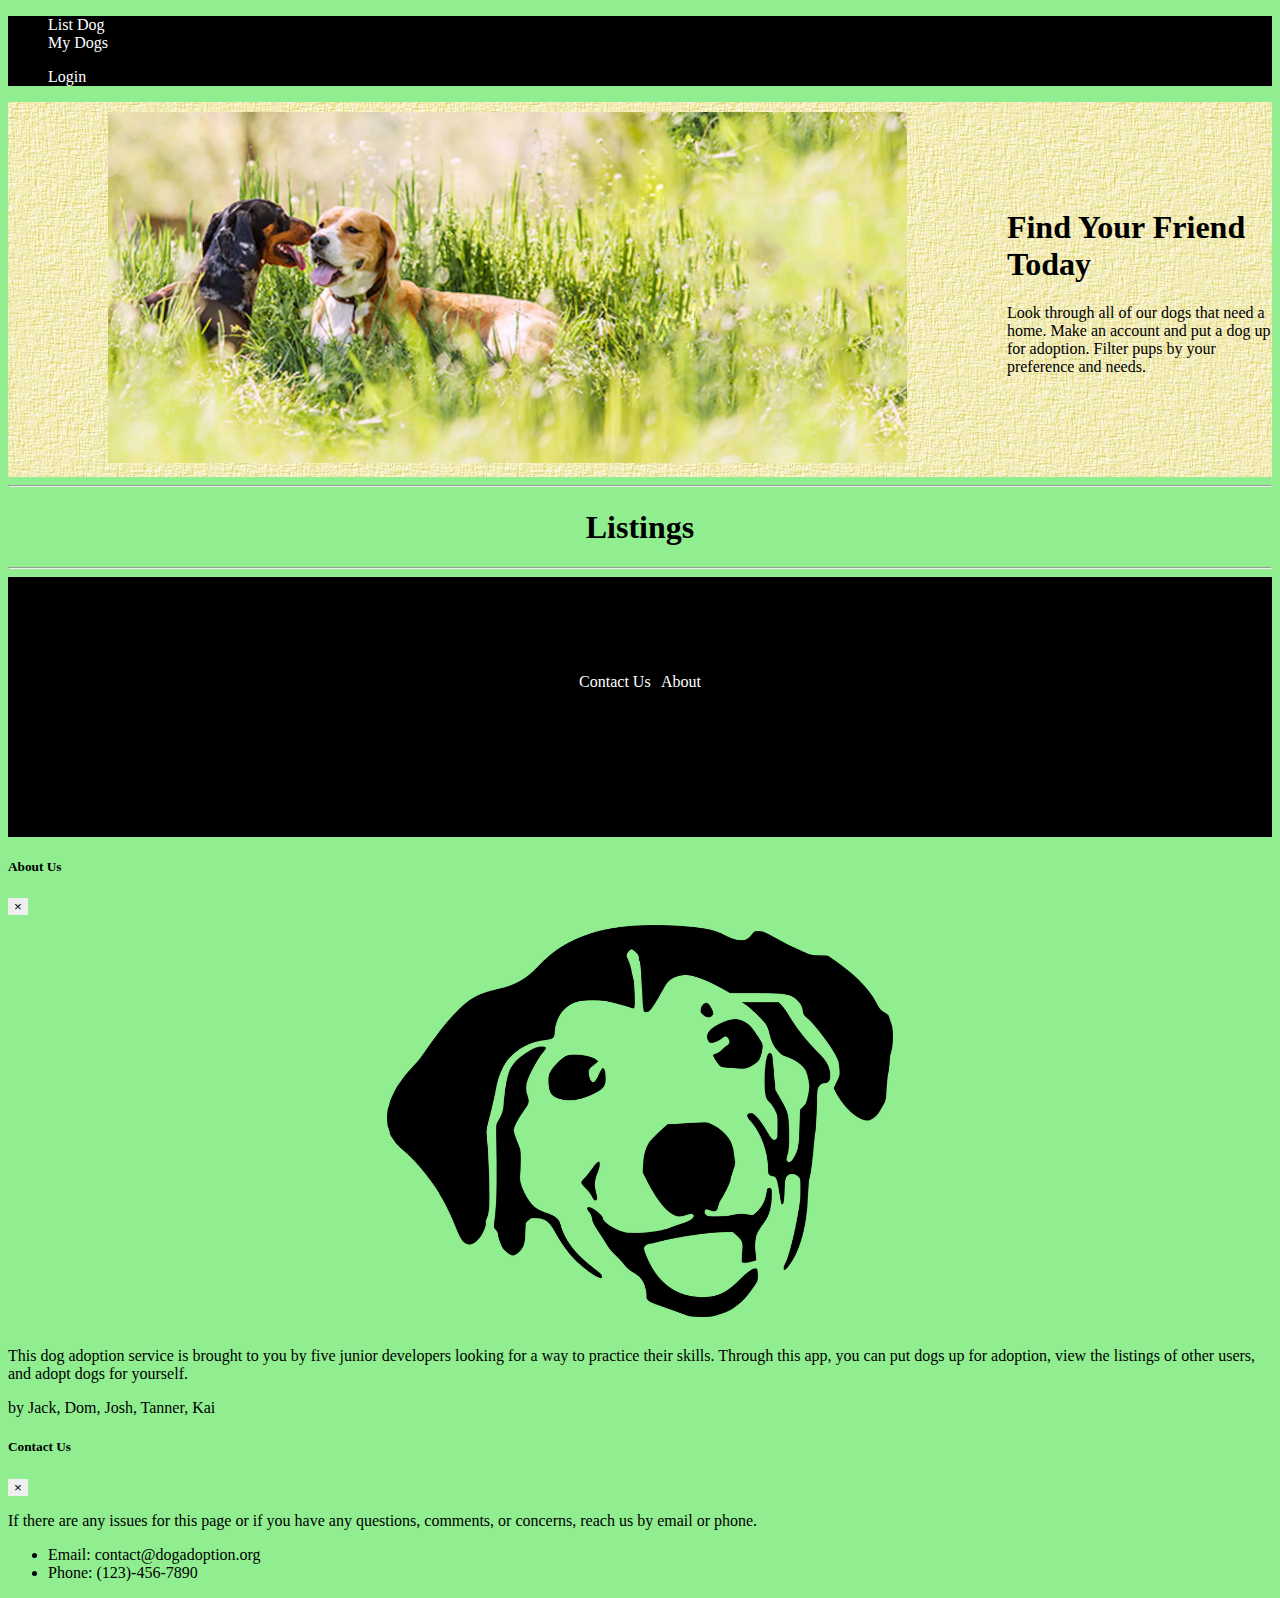
==== index.html @ e4545670 "Breed List Populated" ====
<!DOCTYPE html>
<html lang="en">

<head>
  <title>Dog Adoption</title>
  <link href="https://cdn.jsdelivr.net/npm/bootstrap@5.1.3/dist/css/bootstrap.min.css" rel="stylesheet"
    integrity="sha384-1BmE4kWBq78iYhFldvKuhfTAU6auU8tT94WrHftjDbrCEXSU1oBoqyl2QvZ6jIW3" crossorigin="anonymous">
  <link rel="stylesheet" href="assets/css/style.css">
  <script src="https://code.jquery.com/jquery-3.2.1.slim.min.js"
    integrity="sha384-KJ3o2DKtIkvYIK3UENzmM7KCkRr/rE9/Qpg6aAZGJwFDMVNA/GpGFF93hXpG5KkN"
    crossorigin="anonymous"></script>
  <script src="https://cdnjs.cloudflare.com/ajax/libs/popper.js/1.12.9/umd/popper.min.js"
    integrity="sha384-ApNbgh9B+Y1QKtv3Rn7W3mgPxhU9K/ScQsAP7hUibX39j7fakFPskvXusvfa0b4Q"
    crossorigin="anonymous"></script>
  <script src="https://maxcdn.bootstrapcdn.com/bootstrap/4.0.0/js/bootstrap.min.js"
    integrity="sha384-JZR6Spejh4U02d8jOt6vLEHfe/JQGiRRSQQxSfFWpi1MquVdAyjUar5+76PVCmYl"
    crossorigin="anonymous"></script>
</head>

<body>

  <!--Nav Bar-->
  <nav class="navbar navbar-expand-lg">
    <div class="collapse navbar-collapse" id="navbarSupportedContent">
      <ul class="navbar-nav mr-auto">
        <li class="nav-item">
          <a class="nav-link" onclick="toggleHidableSections('dog-registration')">List Dog</a>
        </li>
        <li class="nav-item">
          <a class="nav-link" onclick="revealMyDogs()">My Dogs</a>
        </li>
      </ul>
      <div class="collapse navbar-collapse justify-content-end" id="navbarSupportedContent">
        <ul class="navbar-nav ">
          <li class="nav-item">
            <a class="nav-link" id="nav-login-btn" onclick="toggleHidableSections('login-stuff')">Login</a>
          </li>
        </ul>
      </div>
    </div>
  </nav>

  <!-- Login Form -->
  <section class="row hidable" id="login-stuff">

    <div class="span6">
      <div class="form-signin">
        <h2 class="form-signin-heading">Please sign in</h2>
        <input type="text" class="input-block-level" placeholder="User Name" id="username">
        <input type="password" class="input-block-level" placeholder="Password" id="password">
        <button class="btn btn-large btn-primary" id="loginButton" id="changeColor">Sign in</button>
      </div>
    </div>
    <!--name, username, email, phone, password-->
    <div class="span6">
      <div class="form-signin">
        <h2 class="form-signin-heading">Or Register a new Account</h2>
        <label for="enterUsername" class="sr-only"></label>
        <input type="text" class="input-block-level" placeholder="User Name*" id="enterUsername">
        <label for="inputPassword" class="sr-only"></label>
        <input type="password" class="input-block-level" placeholder="Password*" id="enterPassword">
        <label for="inputName" class="sr-only"></label>
        <input type="text" class="input-block-level" placeholder="Display Name" id="enterName">
        <label for="inputEmail" class="sr-only"></label>
        <input type="email" class="input-block-level" placeholder="Email address*" id="enterEmail">
        <label for="inputPhone" class="sr-only"></label>
        <input type="text" class="input-block-level" placeholder="Phone Number" id="enterPhoneNumber">
        <button class="btn btn-large btn-primary" id="button2">Register</button>
      </div>
    </div>
  </section>

  <!-- Register new dog (add dog you own or list for adoption) -->
  <section class="hidable" id="dog-registration">
    <div class="container">
      <div class="row">
        <div class="col-md-12">
          <h1>Register a new dog</h1>
          <div class="form-group">
            <label for="dogName">Dog Name</label>
            <input type="text" class="form-control" id="dogName" placeholder="Enter dog name">
          </div>
          <div class="form-group">
            <label for="dog-breed">Dog Breed</label>
            <div>
              <select id="dog-breed" class="dropdown">
              </select>
            </div>
          </div>
          <div class="form-group">
            <label for="dogAge">Dog Age</label>
            <input type="date" class="form-control" id="dogAge" placeholder="Enter dog age">
          </div>
          <div class="form-group">
            <label for="sex">Dog Gender</label>
            <div id="dogGender">
              M <input type="radio" value="M" name="sex" />
              F <input type="radio" value="F" name="sex" />
            </div>
          </div>
          <div class="form-group">
            <label for="vaccinated">Vaccinated</label>
            <input type="checkbox" id="vaccinated" />
          </div>

          <div class="form-group">
            <label for="size">Size</label>
            <div>
              <div>
                Small (Up to 15 lbs) <input type="radio" value="1" name="size" />
              </div>
              <div>
                Medium (Up to 25 lbs) <input type="radio" value="2" name="size" />
              </div>
              <div>
                Large (Up to 35 lbs) <input type="radio" value="3" name="size" />
              </div>
            </div>
          </div>

          <button class="btn btn-primary" onclick="listDog()">List Dog</button>

  </section>

  <!-- My Dogs -->
  <section class="hidable" id="my-dogs">
  </section>

  <!--Hero Image-->
  <div class="container-fluid">
    <div class="row hero">
      <div class="col-md-8">
        <center>
          <img src="assets/media/hero.jpg" alt="Dogs playing together" style="max-width: 80%;">
        </center>
      </div>
      <div class="col-md-4">
        <h1>Find Your Friend Today</h1>
        <p>
          Look through all of our dogs that need a home. Make an account and put a dog up for adoption.
          Filter pups by your preference and needs.
        </p>
      </div>
    </div>
  </div>
  <hr>

  <!--Dog Cards-->
  <h1>
    <center id="page-title">
      Listings
    </center>
  </h1>

  <div id="cards" class="row cardBox"></div>
  <hr>

  <!--Social Media Links-->
  <div class="socialMedia">
    <a href="" data-toggle="modal" data-target="#contactUs"> Contact Us </a>|<a href="" data-toggle="modal"
      data-target="#aboutUs"> About </a>
    <p>&#169 2022</p>
  </div>

  <!-- About Modal -->
  <div class="modal fade" id="aboutUs" tabindex="-1" role="dialog" aria-hidden="true">
    <div class="modal-dialog" role="document">
      <div class="modal-content">
        <div class="modal-header">
          <h5 class="modal-title">About Us</h5>
          <button type="button" class="close" data-dismiss="modal" aria-label="Close">
            <span aria-hidden="true">&times;</span>
          </button>
        </div>
        <div class="modal-body">
          <center>
            <img src="assets/media/dog_icon.png" alt="Dog smiling" width="40%;">
          </center>
          <p>This dog adoption service is brought to you by five junior developers looking for a way to practice their
            skills. Through this app, you can put dogs up for adoption, view the listings of other users, and adopt dogs
            for yourself.</p>
          <p>by Jack, Dom, Josh, Tanner, Kai</p>
        </div>
      </div>
    </div>
  </div>

  <!-- Contact Us Modal -->
  <div class="modal fade" id="contactUs" tabindex="-1" role="dialog" aria-labelledby="contactUs" aria-hidden="true">
    <div class="modal-dialog" role="document">
      <div class="modal-content">
        <div class="modal-header">
          <h5 class="modal-title" id="ContactUs">Contact Us</h5>
          <button type="button" class="close" data-dismiss="modal" aria-label="Close">
            <span aria-hidden="true">&times;</span>
          </button>
        </div>
        <div class="modal-body">
          <p>If there are any issues for this page or if you have any questions, comments, or concerns, reach us by
            email or phone.</p>
          <ul>
            <li>Email: contact@dogadoption.org</li>
            <li>Phone: (123)-456-7890</li>
          </ul>
        </div>
      </div>
    </div>
  </div>


</body>
<script src="assets/js/login.js"></script>
<script src="assets/js/app.js"></script>
<script src="assets/js/myDogs.js"></script>
<script src="assets/js/adoption_form.js"></script>

</html>
---- assets/css/style.css ----
body {
  background-color: lightgreen;
}

img {
  padding: 10px;
}

#my-dogs {
  display: flex;
  flex-wrap: wrap;
}

.hero {
  background-image: url(../media/yellowTexture.jpg);
  background-repeat: repeat;
  display: flex;
}

.hero > .col-md-4 {
  margin: auto;
}

.card {
  margin: 1rem;
}

.card-text {
  margin: 0;
}

.adoptMe {
  border-top-left-radius: 25px;
  border-top-right-radius: 25px;
  border-bottom-right-radius: 25px;
  border-bottom-left-radius: 25px;
  border-color: burlywood;
  background-color: blanchedalmond;
}

.cardBox {
  margin-right: 5vw;
  margin-left: 5vw;
  justify-content: center;
}

/*----Navigation Bar----*/
.navbar {
  background-color: black;
}
.nav-link {
  color: white;
}

/*----Social Media Links----*/
.socialMedia {
  background-color: black;
  text-align: center;
  padding: 6em;
}

.socialMedia > a {
  text-decoration: none;
  color: white;
}

.close {
  border: 0;
}

/* Image and text need to be in an element with this class */
.container {
  position: relative;
  text-align: center;
  color: white;
}

/* Overlay text in middle of image */
.centered {
  position: absolute;
  top: 50%;
  left: 50%;
  transform: translate(-50%, -50%);
}
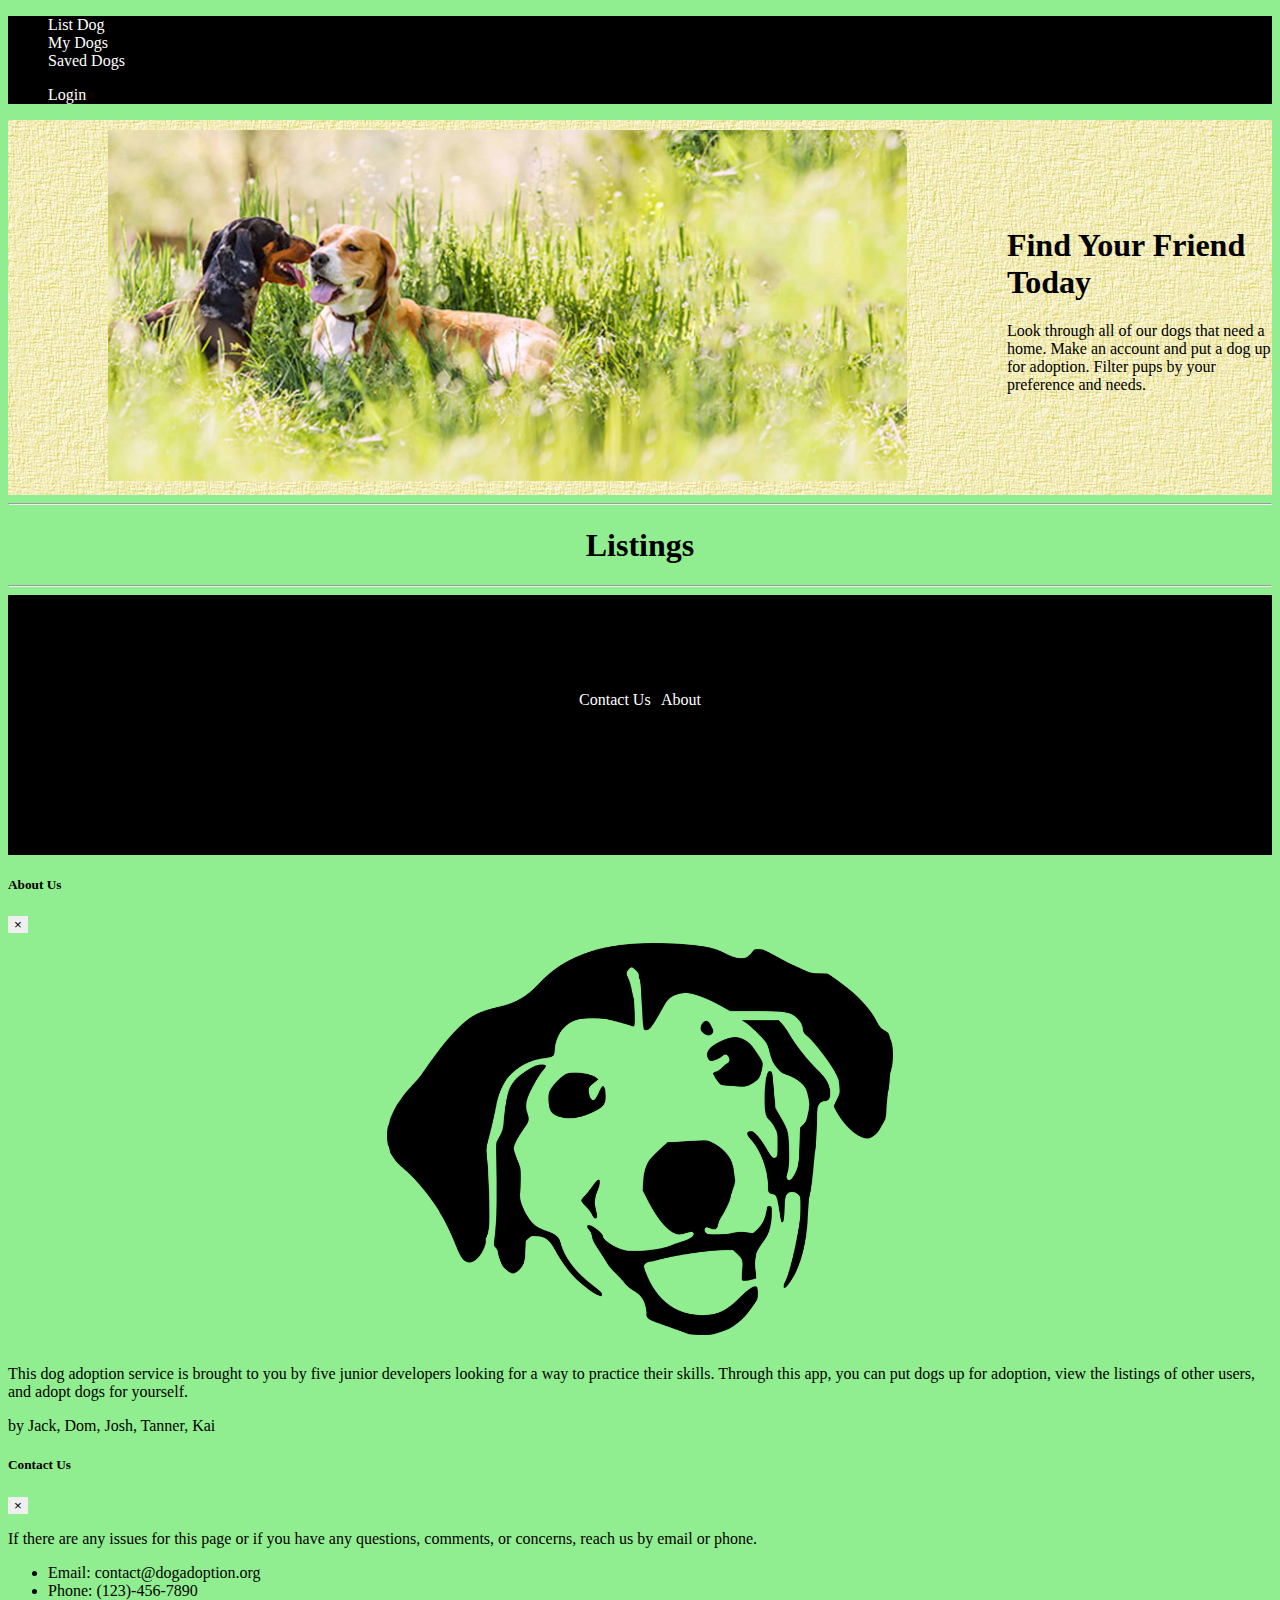
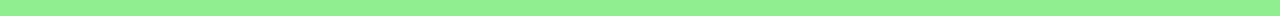
==== commit 36343b23: "Breed List Populated" ====
--- a/index.html
+++ b/index.html
@@ -29,6 +29,9 @@
         <li class="nav-item">
           <a class="nav-link" onclick="revealMyDogs()">My Dogs</a>
         </li>
+        <li class="nav-item">
+          <a class="nav-link" onclick="savedDogs()">Saved Dogs</a>
+        </li>
       </ul>
       <div class="collapse navbar-collapse justify-content-end" id="navbarSupportedContent">
         <ul class="navbar-nav ">
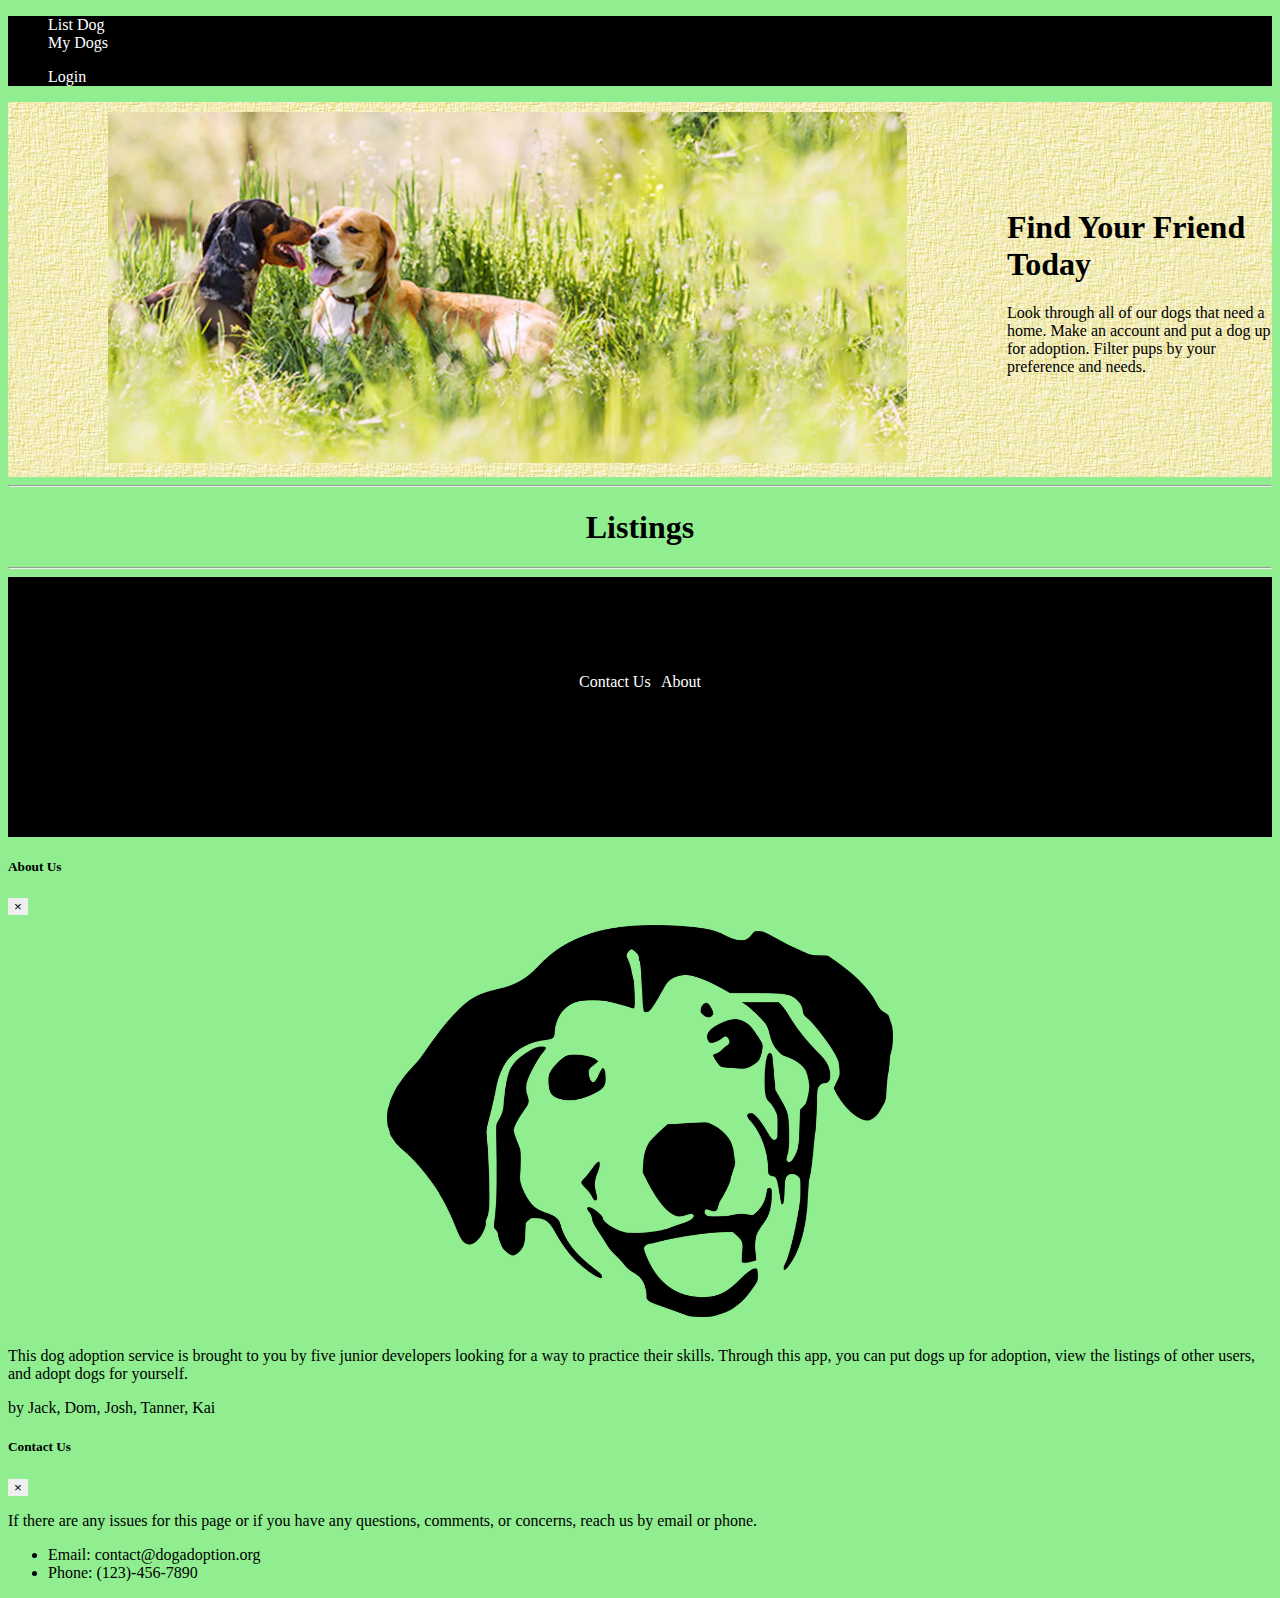
==== commit 2f7e12c7: "Merge pull request #10 from iatenine/feat/implement-3rd-party-api" ====
--- a/index.html
+++ b/index.html
@@ -29,9 +29,6 @@
         <li class="nav-item">
           <a class="nav-link" onclick="revealMyDogs()">My Dogs</a>
         </li>
-        <li class="nav-item">
-          <a class="nav-link" onclick="savedDogs()">Saved Dogs</a>
-        </li>
       </ul>
       <div class="collapse navbar-collapse justify-content-end" id="navbarSupportedContent">
         <ul class="navbar-nav ">
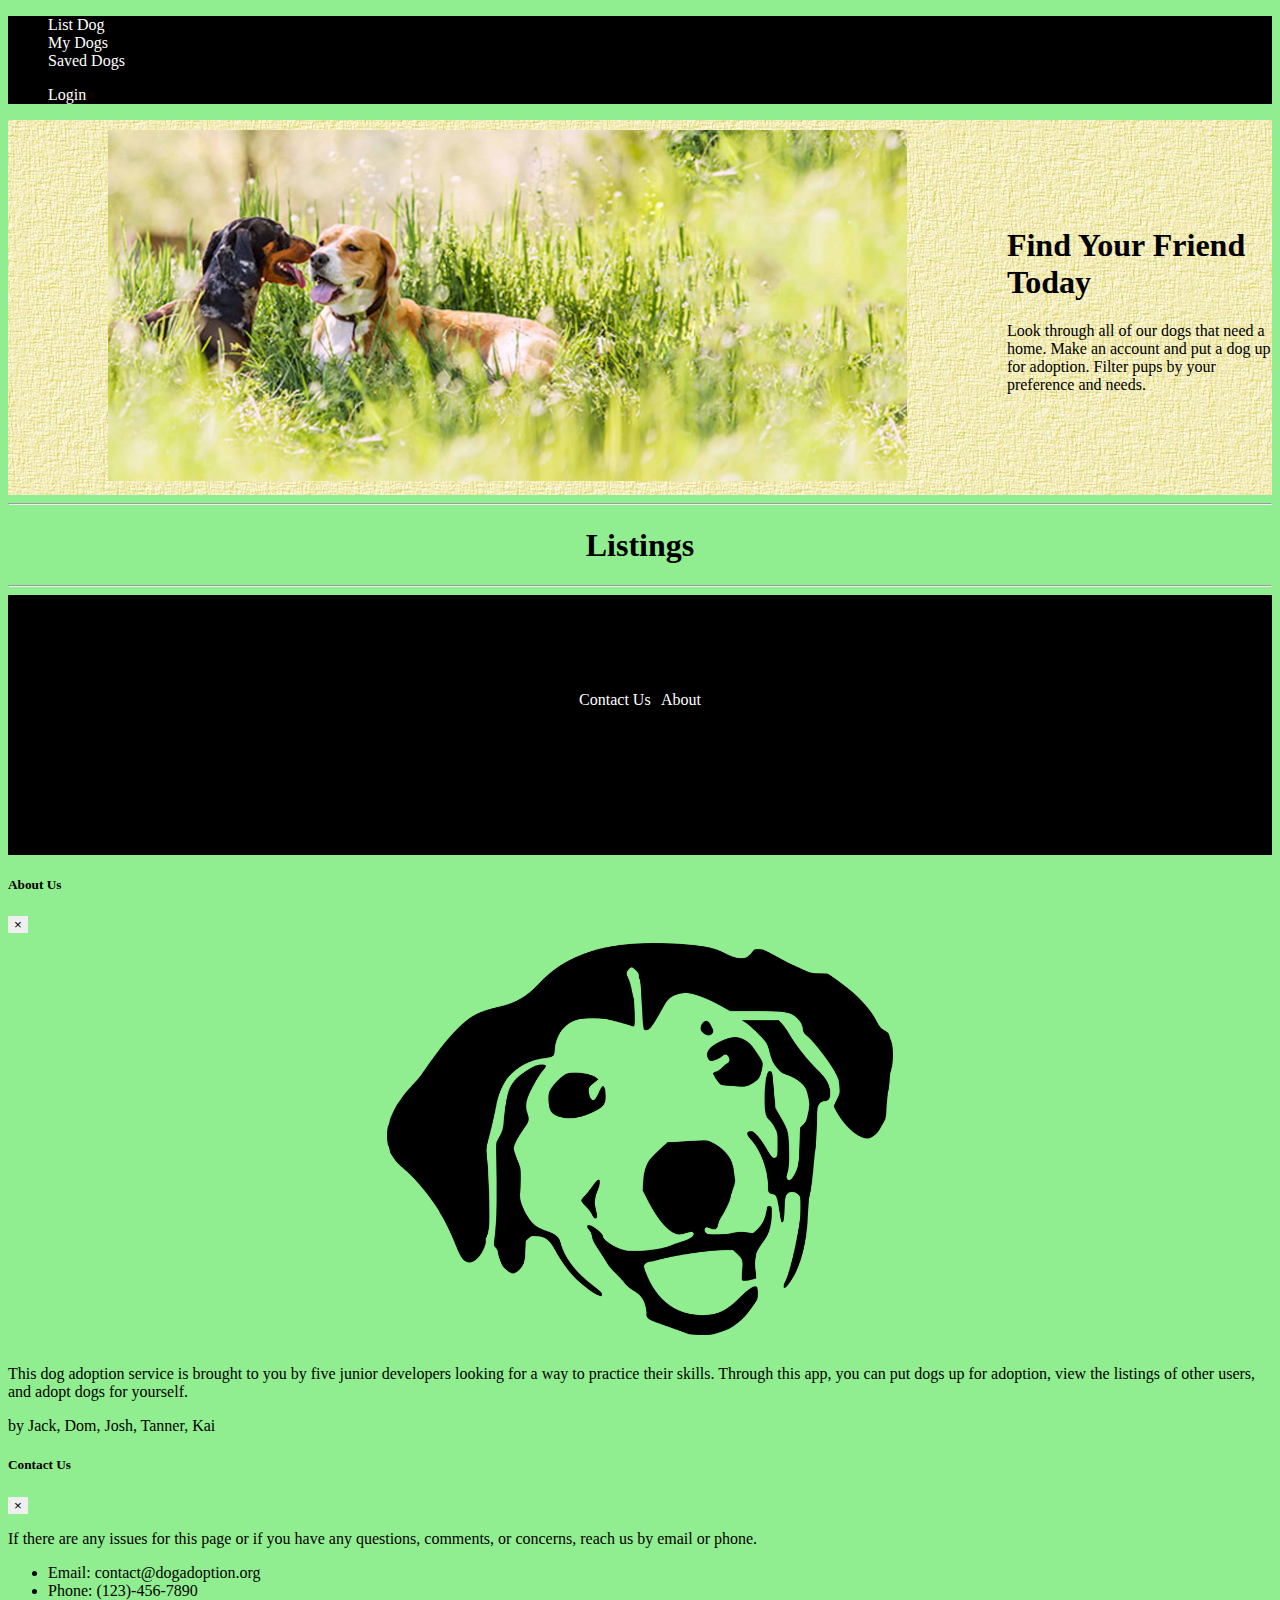
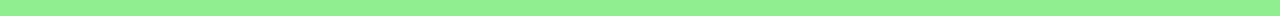
==== commit 6cf0536a: "Merge pull request #11 from iatenine/feat/savedDogs" ====
--- a/index.html
+++ b/index.html
@@ -29,6 +29,9 @@
         <li class="nav-item">
           <a class="nav-link" onclick="revealMyDogs()">My Dogs</a>
         </li>
+        <li class="nav-item">
+          <a class="nav-link" onclick="savedDogs()">Saved Dogs</a>
+        </li>
       </ul>
       <div class="collapse navbar-collapse justify-content-end" id="navbarSupportedContent">
         <ul class="navbar-nav ">
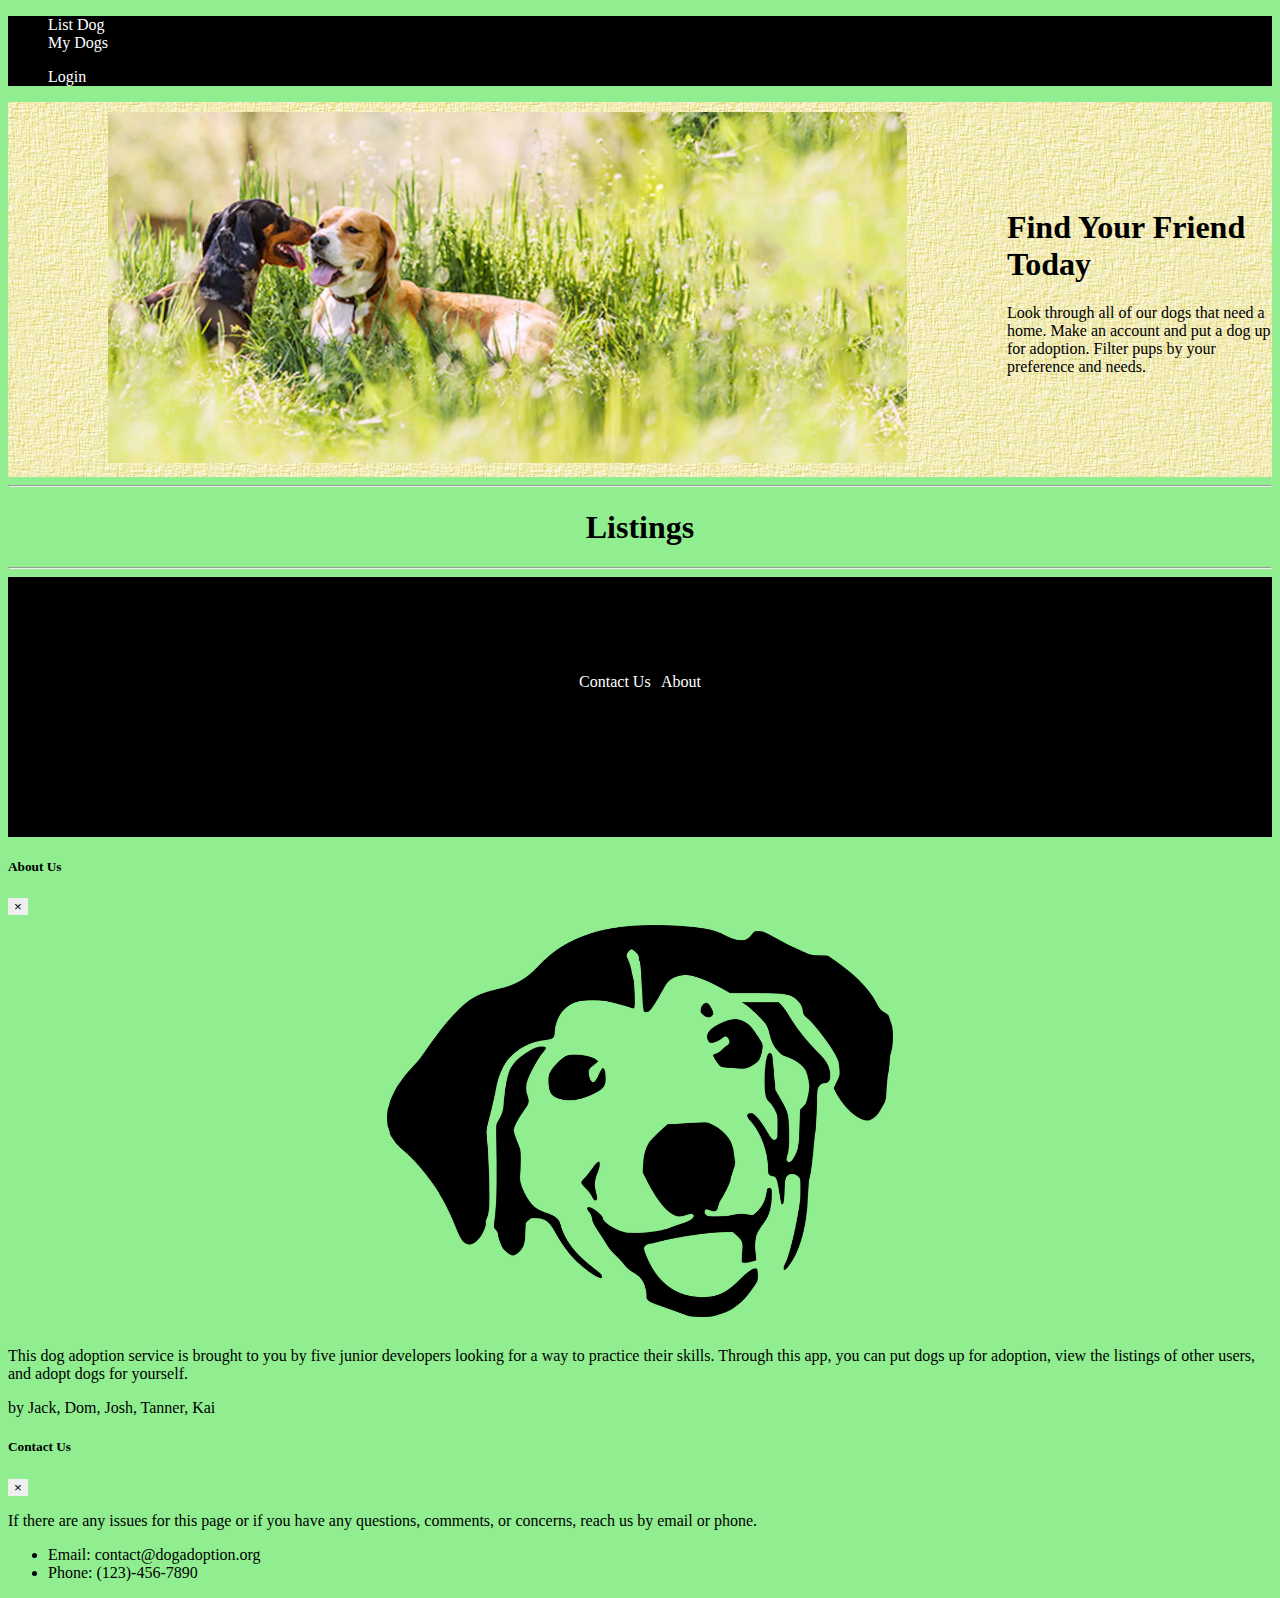
==== commit f9584fcb: "Placeholder images provided based on breed" ====
--- a/index.html
+++ b/index.html
@@ -29,9 +29,6 @@
         <li class="nav-item">
           <a class="nav-link" onclick="revealMyDogs()">My Dogs</a>
         </li>
-        <li class="nav-item">
-          <a class="nav-link" onclick="savedDogs()">Saved Dogs</a>
-        </li>
       </ul>
       <div class="collapse navbar-collapse justify-content-end" id="navbarSupportedContent">
         <ul class="navbar-nav ">
@@ -84,6 +81,10 @@
             <input type="text" class="form-control" id="dogName" placeholder="Enter dog name">
           </div>
           <div class="form-group">
+            <label for="src">Image</label>
+            <input type="text" class="form-control" id="src" placeholder="Enter URL of dog's image">
+          </div>
+          <div class="form-group">
             <label for="dog-breed">Dog Breed</label>
             <div>
               <select id="dog-breed" class="dropdown">
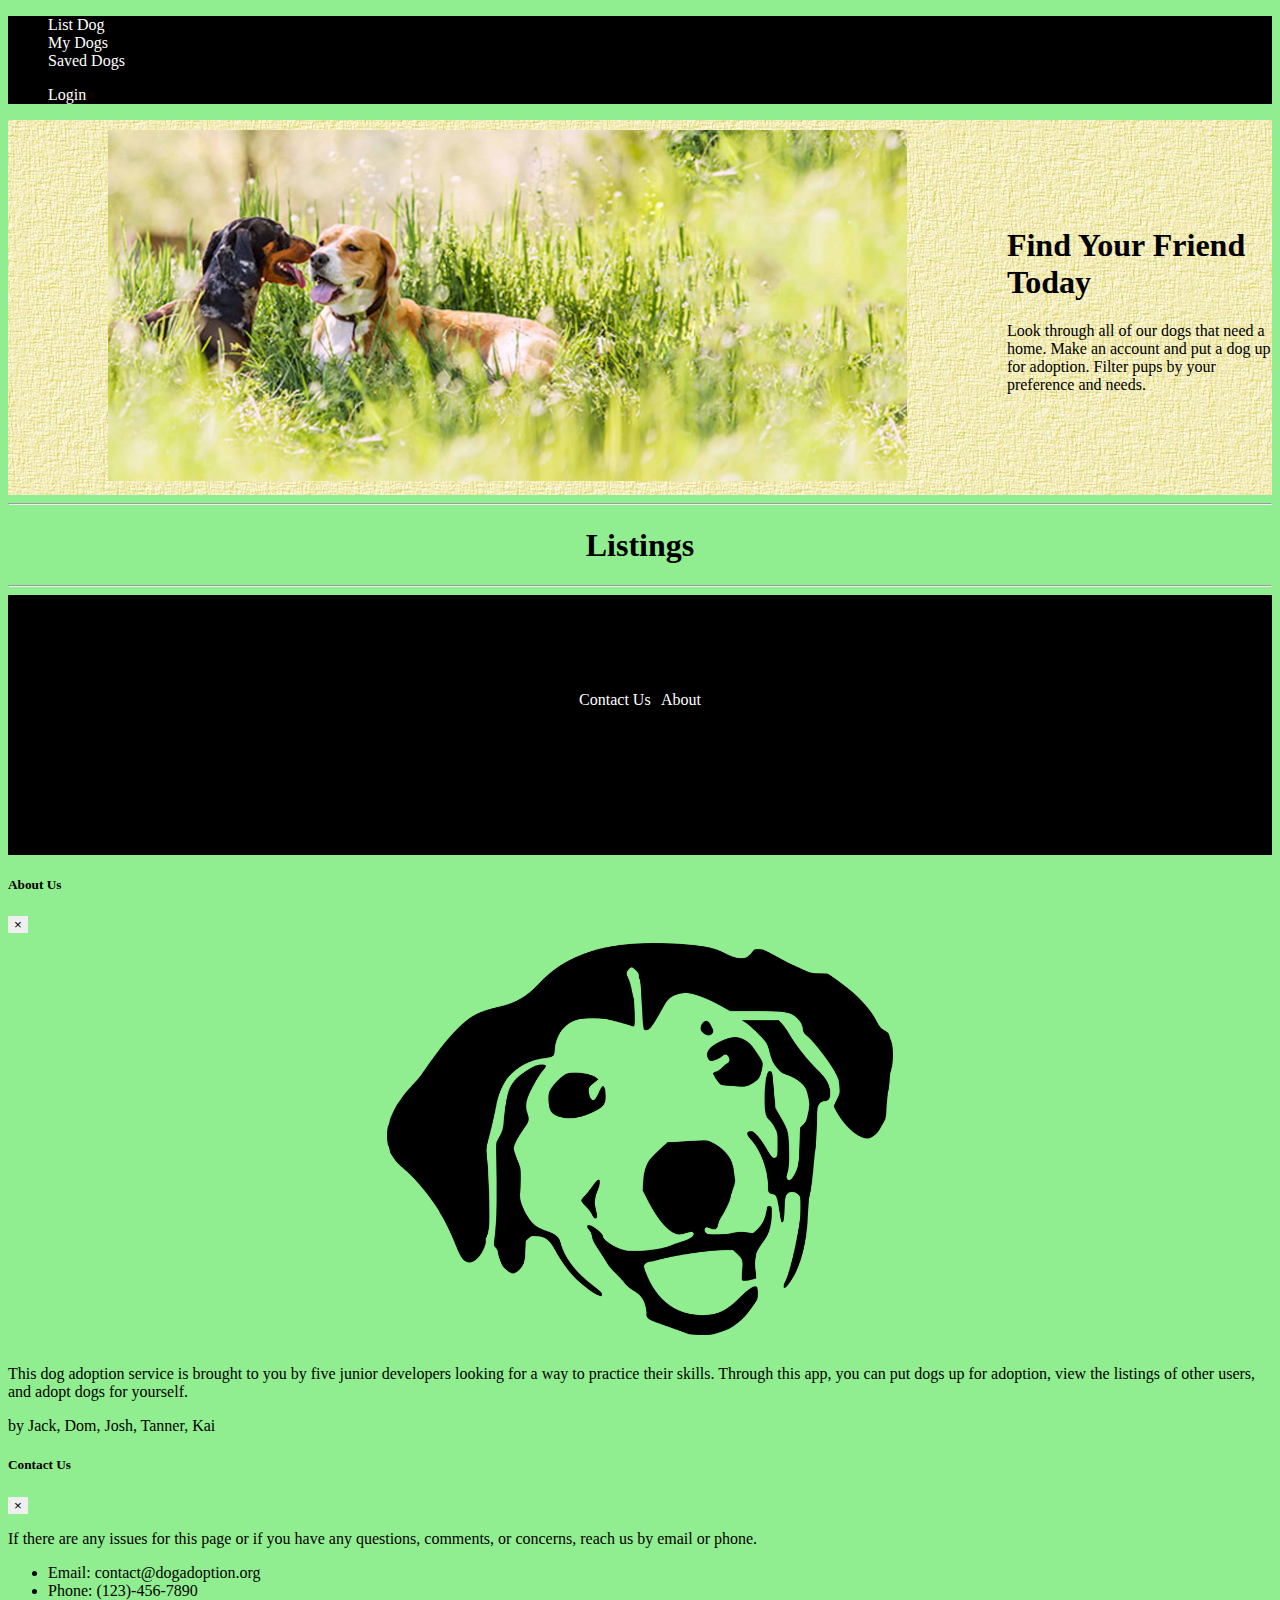
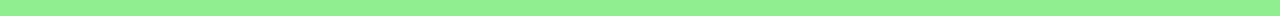
==== commit 95547213: "Resolve conflicts" ====
--- a/index.html
+++ b/index.html
@@ -29,6 +29,9 @@
         <li class="nav-item">
           <a class="nav-link" onclick="revealMyDogs()">My Dogs</a>
         </li>
+        <li class="nav-item">
+          <a class="nav-link" onclick="savedDogs()">Saved Dogs</a>
+        </li>
       </ul>
       <div class="collapse navbar-collapse justify-content-end" id="navbarSupportedContent">
         <ul class="navbar-nav ">
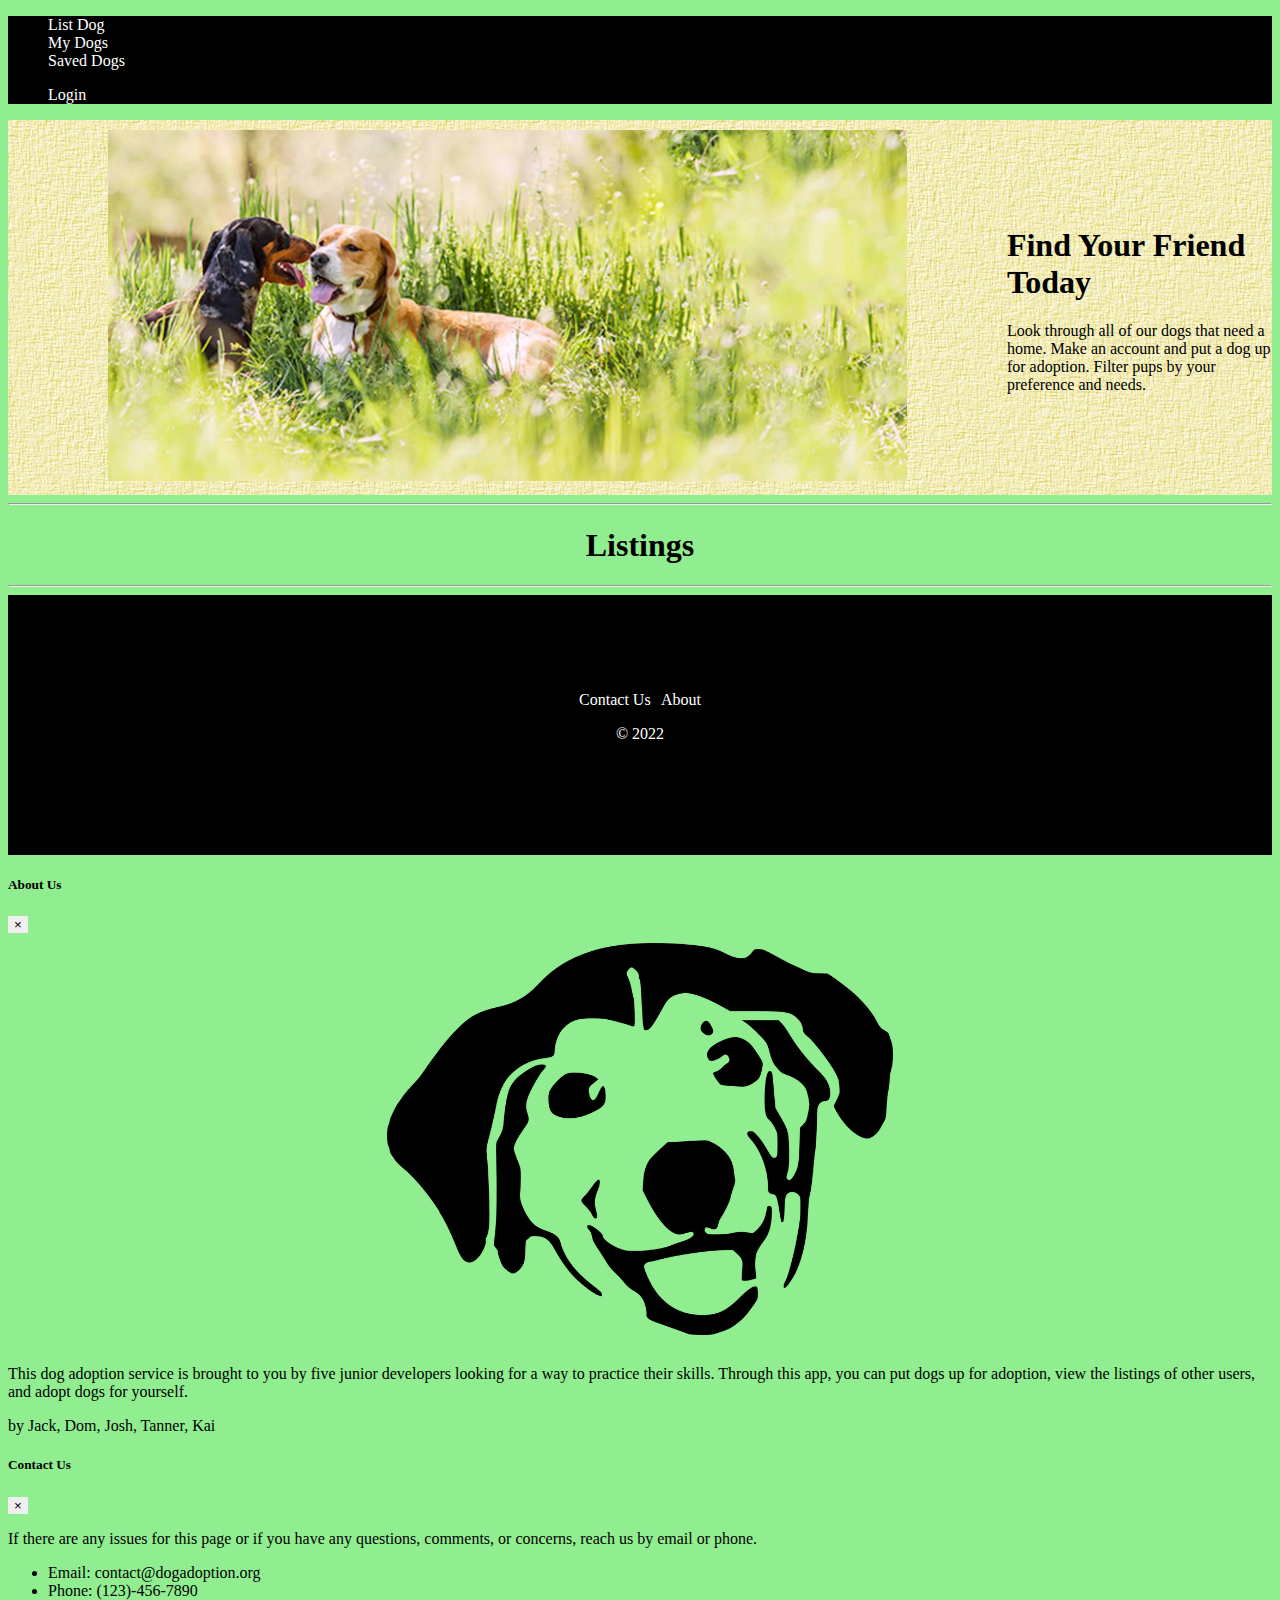
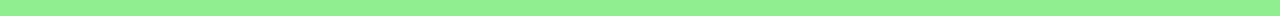
==== commit dddfb136: "Merge pull request #13 from iatenine/fix/reresolve-conflicts-and-trim-fat" ====
--- a/index.html
+++ b/index.html
@@ -166,7 +166,7 @@
   <div class="socialMedia">
     <a href="" data-toggle="modal" data-target="#contactUs"> Contact Us </a>|<a href="" data-toggle="modal"
       data-target="#aboutUs"> About </a>
-    <p>&#169 2022</p>
+    <p style="color:white">&#169 2022</p>
   </div>
 
   <!-- About Modal -->
--- a/assets/css/style.css
+++ b/assets/css/style.css
@@ -72,7 +72,7 @@
 .container {
   position: relative;
   text-align: center;
-  color: white;
+  color: black;
 }
 
 /* Overlay text in middle of image */
@@ -82,3 +82,7 @@
   left: 50%;
   transform: translate(-50%, -50%);
 }
+
+.btn {
+    padding:5px;
+}
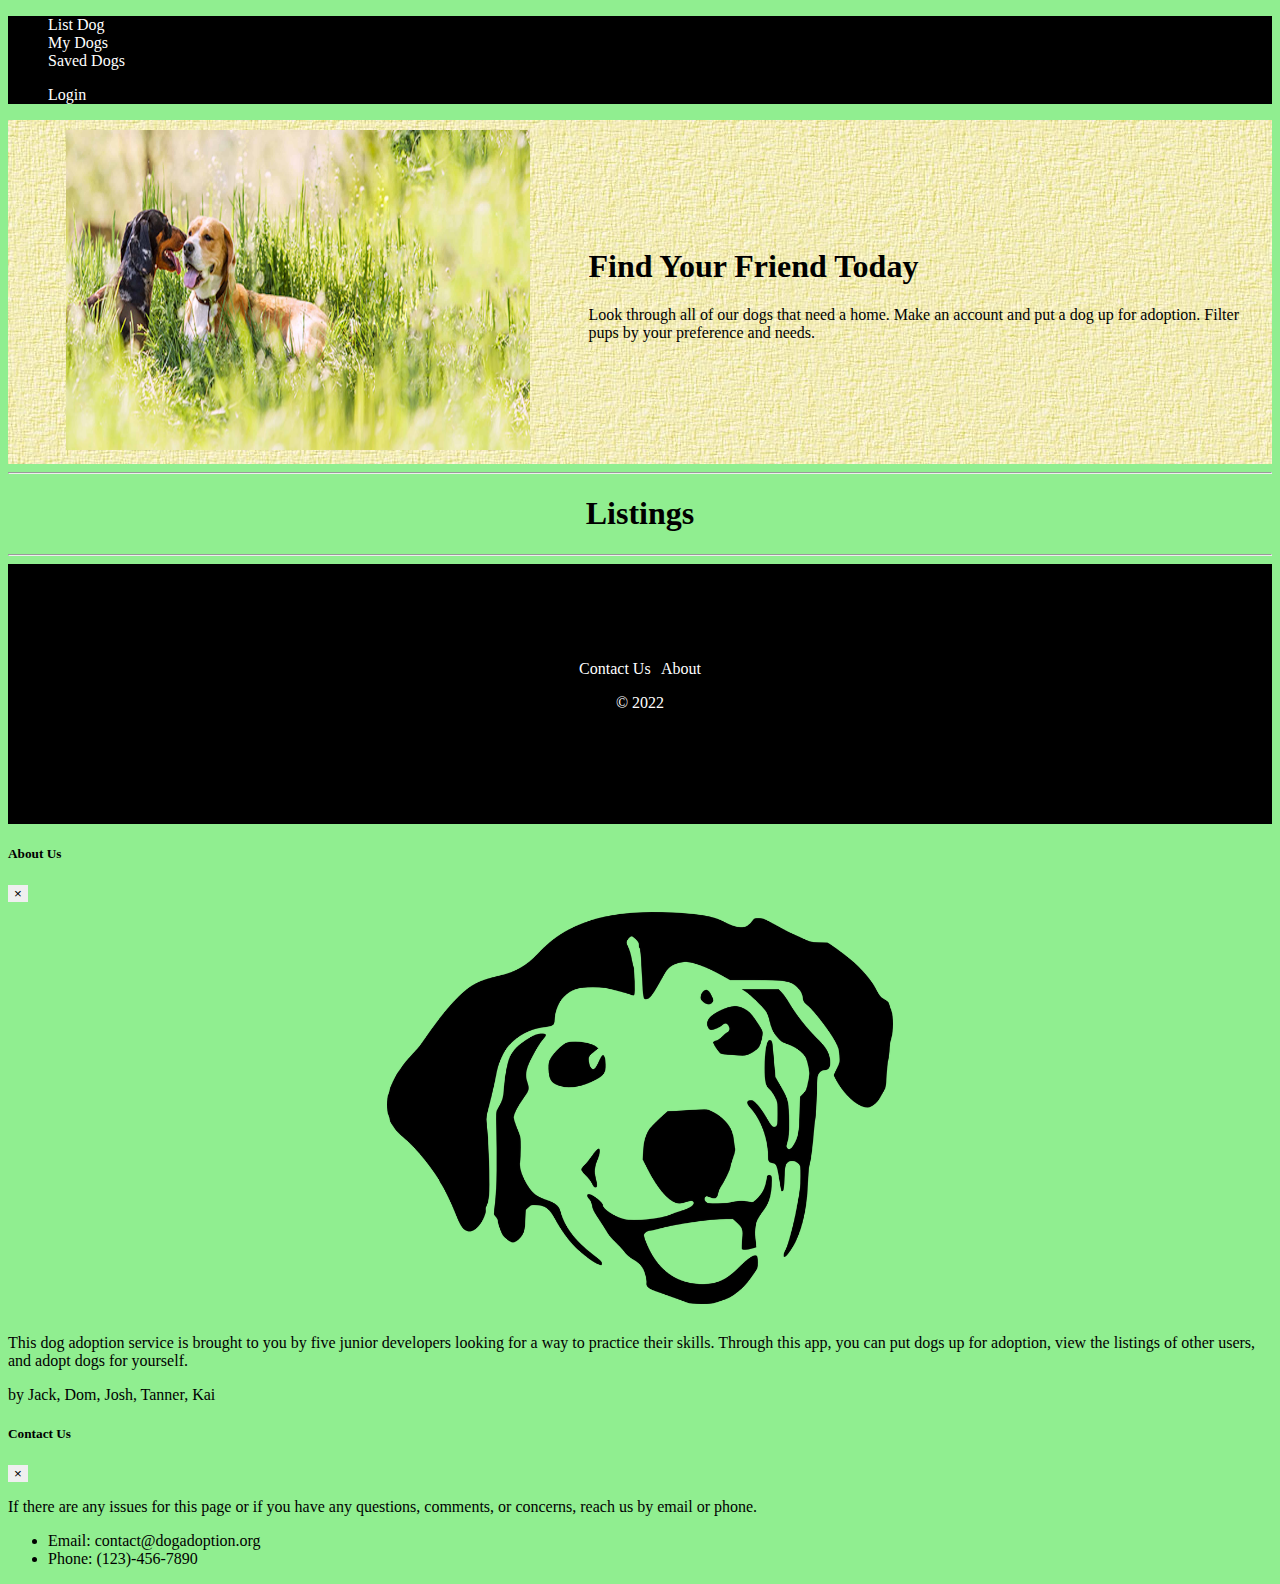
==== commit eb6d56f3: "Register Form stylistic changes" ====
--- a/index.html
+++ b/index.html
@@ -75,7 +75,7 @@
 
   <!-- Register new dog (add dog you own or list for adoption) -->
   <section class="hidable" id="dog-registration">
-    <div class="container">
+    <div class="container registerForm">
       <div class="row">
         <div class="col-md-12">
           <h1>Register a new dog</h1>
@@ -125,7 +125,7 @@
             </div>
           </div>
 
-          <button class="btn btn-primary" onclick="listDog()">List Dog</button>
+          <button class="btn btn-primary" style="margin-top:1rem;margin-bottom:1rem;" onclick="listDog()">List Dog</button>
 
   </section>
 
@@ -181,7 +181,7 @@
         </div>
         <div class="modal-body">
           <center>
-            <img src="assets/media/dog_icon.png" alt="Dog smiling" width="40%;">
+            <img class="dogIcon" src="assets/media/dog_icon.png" alt="Dog smiling">
           </center>
           <p>This dog adoption service is brought to you by five junior developers looking for a way to practice their
             skills. Through this app, you can put dogs up for adoption, view the listings of other users, and adopt dogs
--- a/assets/css/style.css
+++ b/assets/css/style.css
@@ -4,6 +4,7 @@
 
 img {
   padding: 10px;
+  height: 20em;
 }
 
 #my-dogs {
@@ -25,8 +26,16 @@
   margin: 1rem;
 }
 
+.card-img {
+  height: 20em !important;
+}
+
 .card-text {
   margin: 0;
+}
+
+.save-btn {
+  margin: 0.5em;
 }
 
 .adoptMe {
@@ -51,6 +60,13 @@
 .nav-link {
   color: white;
 }
+.registerForm {
+  background-color:darkseagreen;
+  border: 1rem;
+  border-radius: 1rem;
+  margin-top: 1rem;
+  margin-bottom: 1rem;
+}
 
 /*----Social Media Links----*/
 .socialMedia {
@@ -68,6 +84,11 @@
   border: 0;
 }
 
+.dogIcon {
+  width: 40%;
+  height: auto;
+}
+
 /* Image and text need to be in an element with this class */
 .container {
   position: relative;
@@ -83,6 +104,4 @@
   transform: translate(-50%, -50%);
 }
 
-.btn {
-    padding:5px;
-}
+
